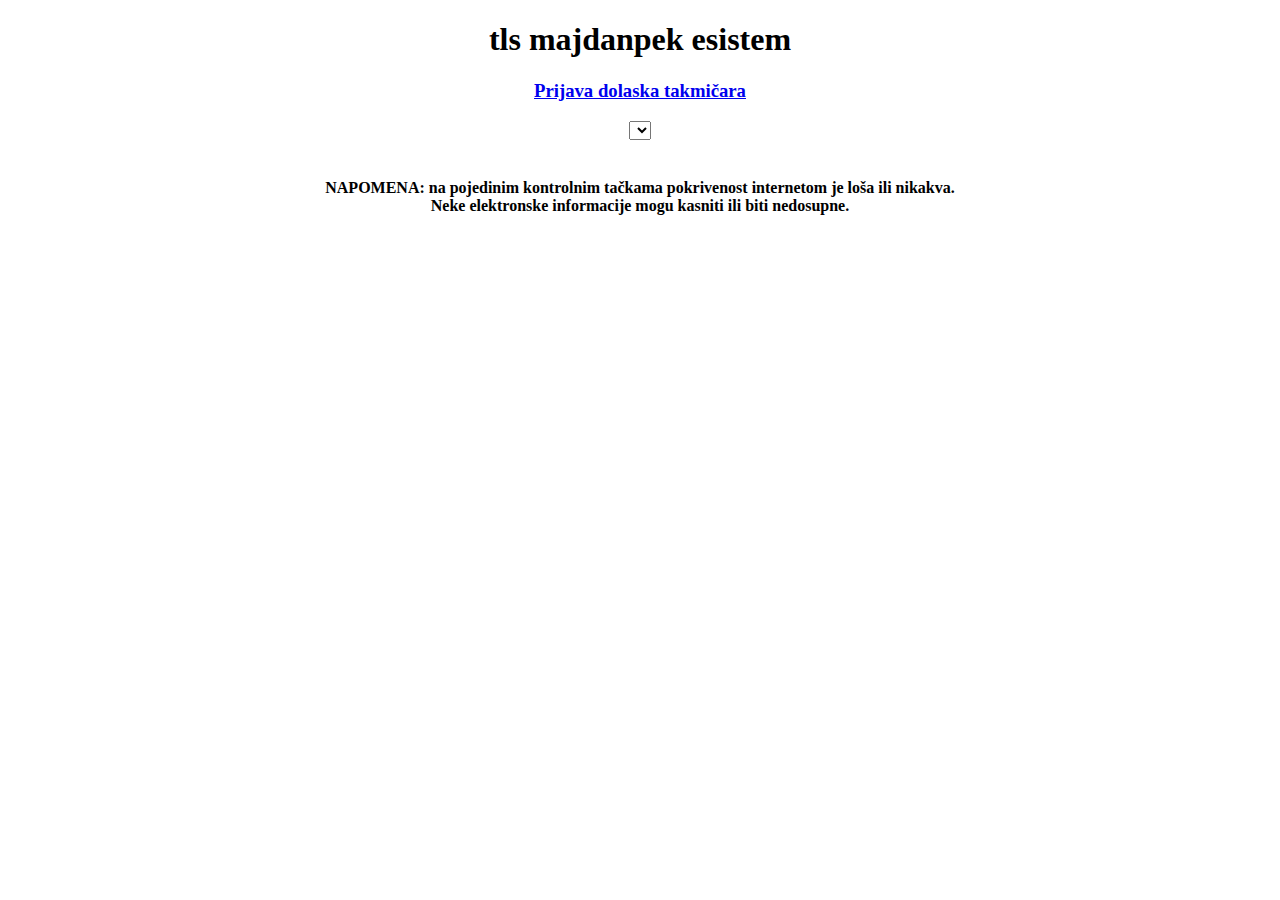
==== static/overview.html @ 28cf9d4a "add checkpoints overview" ====
<!DOCTYPE html>
<html>
  <head>
    <title>treking liga</title>
    <meta name="viewport" content="width=device-width, initial-scale=1.0" />
    <meta charset="UTF-8" />
    <link rel="stylesheet" href="index.css" />
    <script src="https://code.jquery.com/jquery-3.6.0.min.js"></script>
    <script src="overview.js"></script>
  </head>
  <body>
    <h1>tls majdanpek esistem</h1>
    <h3><a href="/static/"> Prijava dolaska takmičara </a></h3>
    <select
      id="checkpointSelect"
      name="checkpointSelect"
      onload="checkCheckpoint()"
      onchange="checkCheckpoint()"
    ></select>
    <br /><br />
    <h4>
      NAPOMENA: na pojedinim kontrolnim tačkama pokrivenost internetom je loša
      ili nikakva. <br />Neke elektronske informacije mogu kasniti ili biti
      nedosupne.
    </h4>
    <h3 id="lastUpdated"></h3>
    <h2 id="message"></h2>
    <table id="tabela" border="2">
      <thead id="thead" class="thead-dark">
        <tr>
          <th scope="col">ID takmičara</th>
          <th scope="col">Vreme</th>
        </tr>
      </thead>
      <tbody id="tableBody"></tbody>
    </table>
  </body>
</html>
---- static/index.css ----
body {
  text-align: center;
  background-position: center center;
  background-repeat: no-repeat;
  background-attachment: fixed;
  background-image: url("Pics/beograd.jpg");
  background-size: cover;
}

#stationName,
#error {
  font-weight: bold;
}

#lastUpdated,
#updateInProgress {
  font-style: italic;
}

#result {
  margin: auto;
}

#tabela {
  color: white;
  font-size: large;
  border: 2px solid black;
  font-weight: bold;
  text-transform: uppercase;
  margin: auto;
  display: none;
}
#submit,
button {
  cursor: pointer;
  border: 2px solid black;
  width: 15%;
  padding: 1vh;
  border-radius: 35px;
  background: transparent;
  transition: all 0.2s ease-in-out;
}
#submit:hover,
button:hover {
  transform: scale(1.1);
}

@media screen and (max-width: 600px) {
  #submit {
    width: 35%;
  }
}
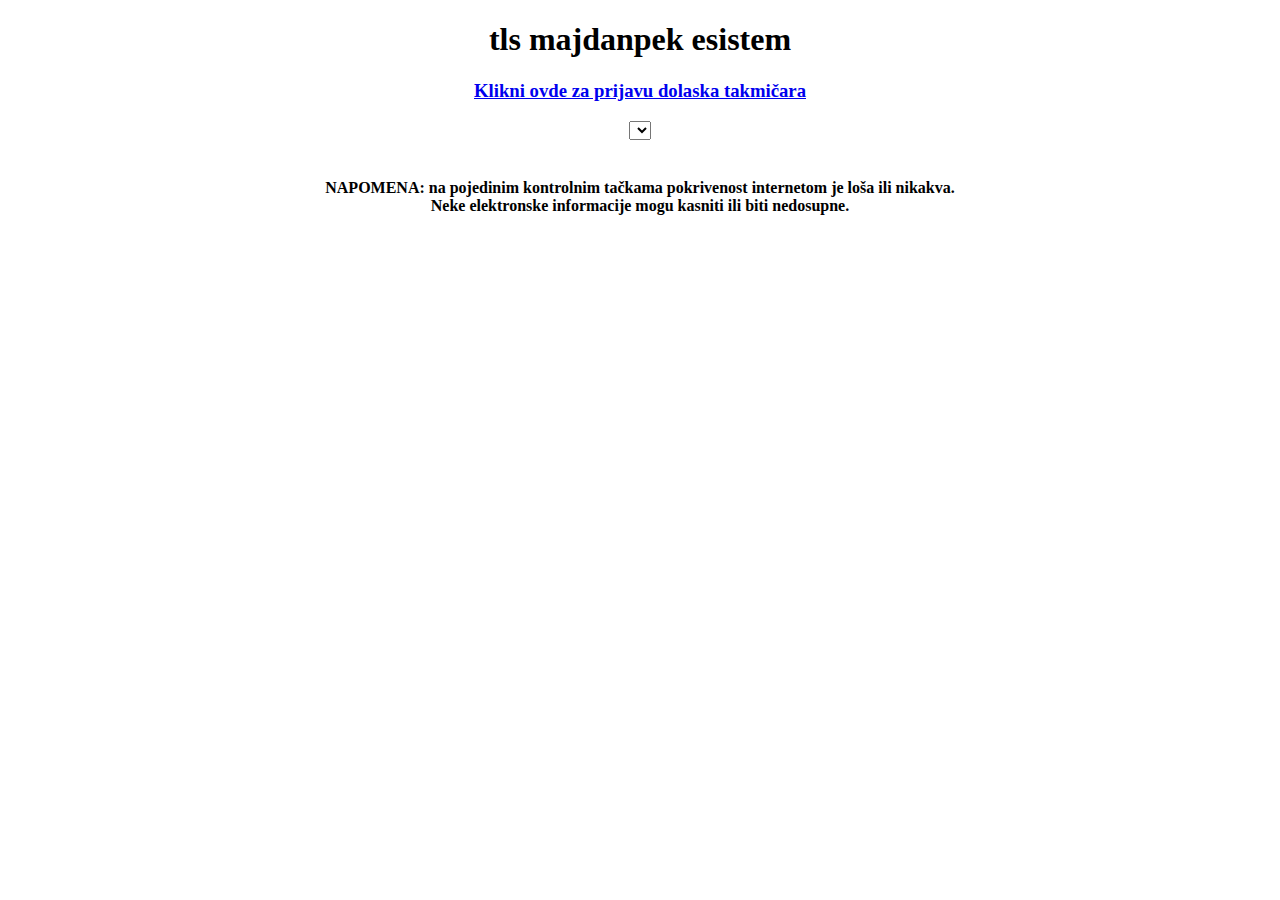
==== commit 48826500: "make ui noob friendly, add separate webhooks" ====
--- a/static/overview.html
+++ b/static/overview.html
@@ -10,7 +10,7 @@
   </head>
   <body>
     <h1>tls majdanpek esistem</h1>
-    <h3><a href="/static/"> Prijava dolaska takmičara </a></h3>
+    <h3><a href="/static/"> Klikni ovde za prijavu dolaska takmičara </a></h3>
     <select
       id="checkpointSelect"
       name="checkpointSelect"
--- a/static/index.css
+++ b/static/index.css
@@ -3,7 +3,6 @@
   background-position: center center;
   background-repeat: no-repeat;
   background-attachment: fixed;
-  background-image: url("Pics/beograd.jpg");
   background-size: cover;
 }
 
@@ -22,7 +21,6 @@
 }
 
 #tabela {
-  color: white;
   font-size: large;
   border: 2px solid black;
   font-weight: bold;
